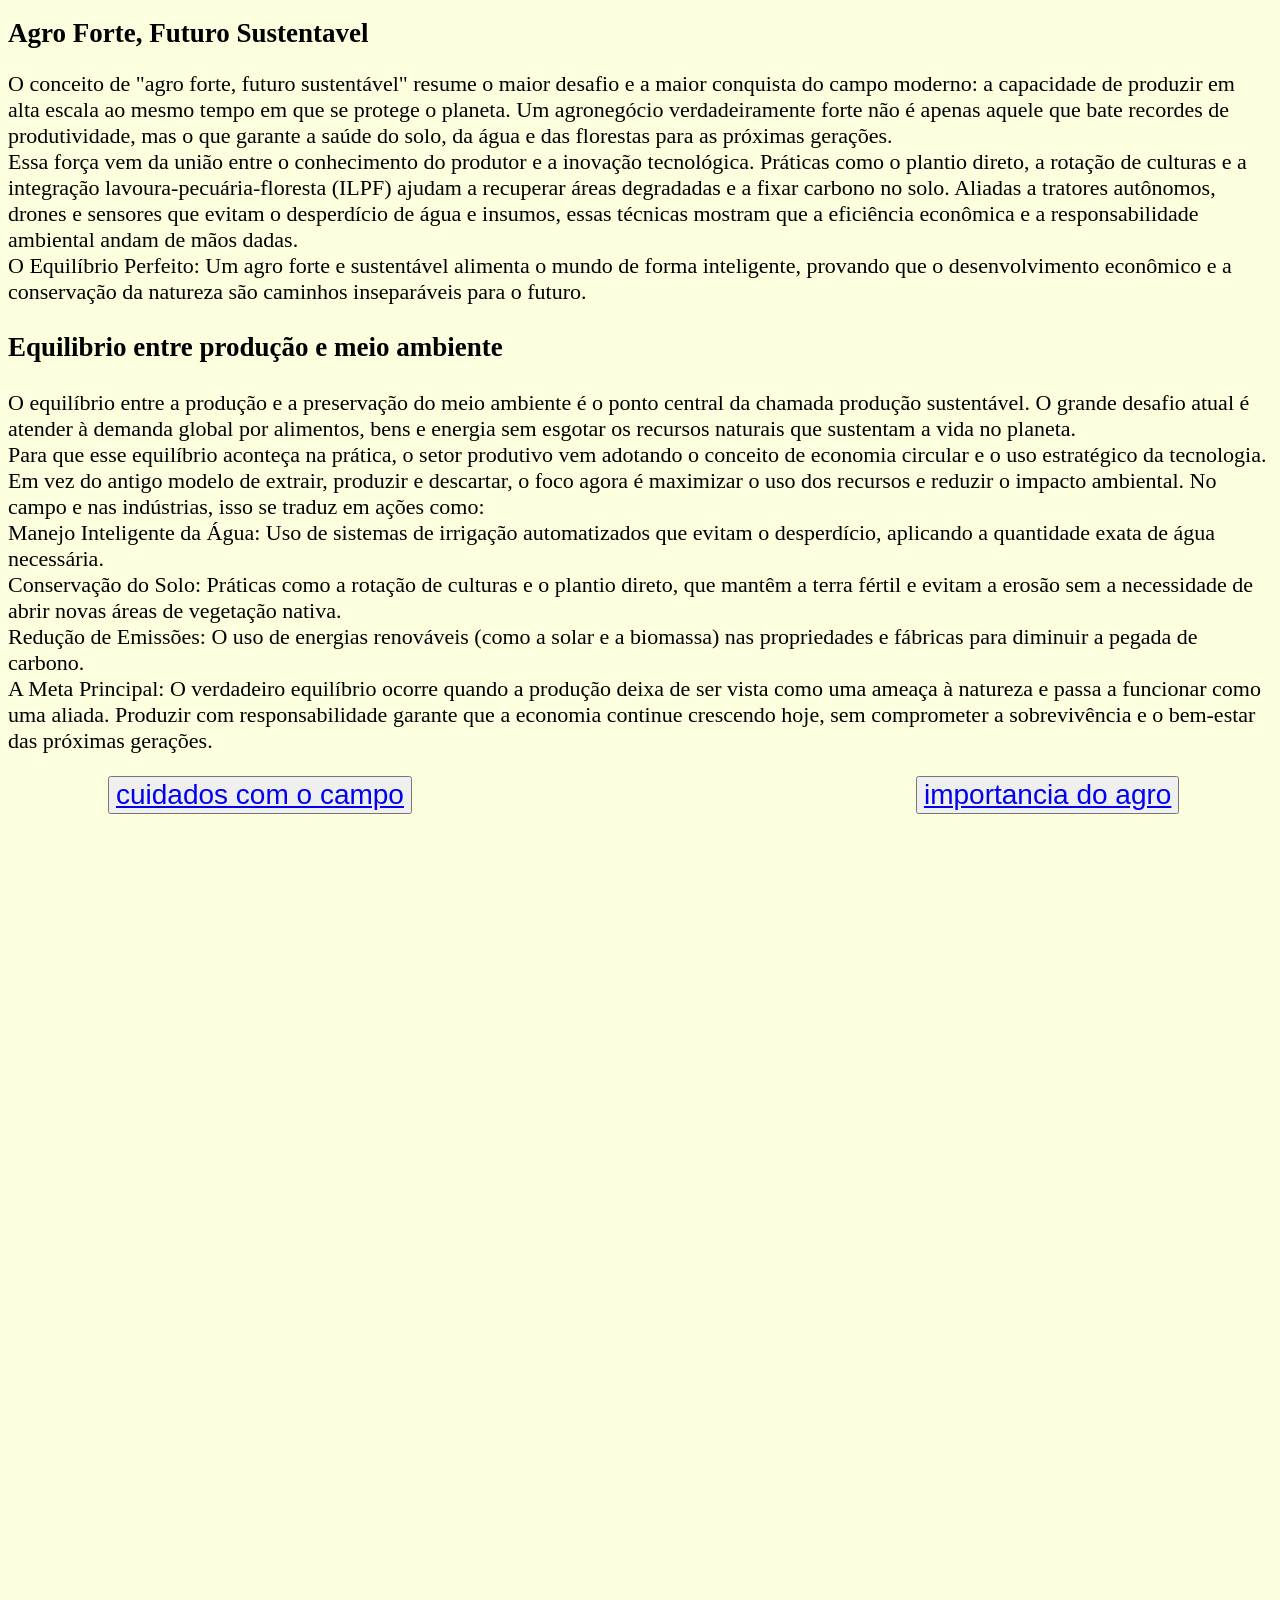
==== index.html @ 1aec77f8 "Add files via upload" ====
<!DOCTYPE html>
<html lang="pt-BR"
<head>
    <meta charset="UTF-8">
<link rel="stylesheet" href="srtyle.css"
    


</header>

<title>Agro forte futuro Sustentavel</title>
    <body class = "body">
    <h1 class="titulo">Agro Forte, Futuro Sustentavel</h1>

<p class ="paragrafo">O conceito de "agro forte, futuro sustentável" resume o maior desafio e a maior conquista do campo moderno: a capacidade de produzir em alta escala ao mesmo tempo em que se protege o planeta. Um agronegócio verdadeiramente forte não é apenas aquele que bate recordes de produtividade, mas o que garante a saúde do solo, da água e das florestas para as próximas gerações.<br>
    Essa força vem da união entre o conhecimento do produtor e a inovação tecnológica. Práticas como o plantio direto, a rotação de culturas e a integração lavoura-pecuária-floresta (ILPF) ajudam a recuperar áreas degradadas e a fixar carbono no solo. Aliadas a tratores autônomos, drones e sensores que evitam o desperdício de água e insumos, essas técnicas mostram que a eficiência econômica e a responsabilidade ambiental andam de mãos dadas.<br>   
    O Equilíbrio Perfeito: Um agro forte e sustentável alimenta o mundo de forma inteligente, provando que o desenvolvimento econômico e a conservação da natureza são caminhos inseparáveis para o futuro.<br></p>
<P class = "titulo">Equilibrio entre produção e meio ambiente</P>
<p class ="paragrafo">O equilíbrio entre a produção e a preservação do meio ambiente é o ponto central da chamada produção sustentável. O grande desafio atual é atender à demanda global por alimentos, bens e energia sem esgotar os recursos naturais que sustentam a vida no planeta.<br>
    Para que esse equilíbrio aconteça na prática, o setor produtivo vem adotando o conceito de economia circular e o uso estratégico da tecnologia. Em vez do antigo modelo de extrair, produzir e descartar, o foco agora é maximizar o uso dos recursos e reduzir o impacto ambiental. No campo e nas indústrias, isso se traduz em ações como:<br>    
    Manejo Inteligente da Água: Uso de sistemas de irrigação automatizados que evitam o desperdício, aplicando a quantidade exata de água necessária.<br>   
    Conservação do Solo: Práticas como a rotação de culturas e o plantio direto, que mantêm a terra fértil e evitam a erosão sem a necessidade de abrir novas áreas de vegetação nativa.<br>  
    Redução de Emissões: O uso de energias renováveis (como a solar e a biomassa) nas propriedades e fábricas para diminuir a pegada de carbono.<br>   
    A Meta Principal: O verdadeiro equilíbrio ocorre quando a produção deixa de ser vista como uma ameaça à natureza e passa a funcionar como uma aliada. Produzir com responsabilidade garante que a economia continue crescendo hoje, sem comprometer a sobrevivência e o bem-estar das próximas gerações.<br></p>

<button class = "botao-3"><A href = cuidadoscomocampo.html  >cuidados com o campo<br></A></button>

<button class = "botao"><A href = importanciadoagro.html  >importancia do agro<br></A></button>
<button class = "botao-2"><A href = tecnologianocampo.html  >tecnologia no campo</A></button>

</body>
---- srtyle.css ----
.titulo {
    
    font-size: 27px;
    font-weight: bold;
    }
    .paragrafo {

        font-size: 22px;
    }


    body   {

background-color: rgb(252, 255, 222);

    }


 .botao  {
margin-left: 500px;
font-size: 28px;
margin-bottom: 34px; 


}
.botao-2 {
    font-size: 28px;
margin-left: 1500px;
margin-bottom: 3500px;
}


.botao-3 {

font-size: 28px;
margin-left: 100px;

}
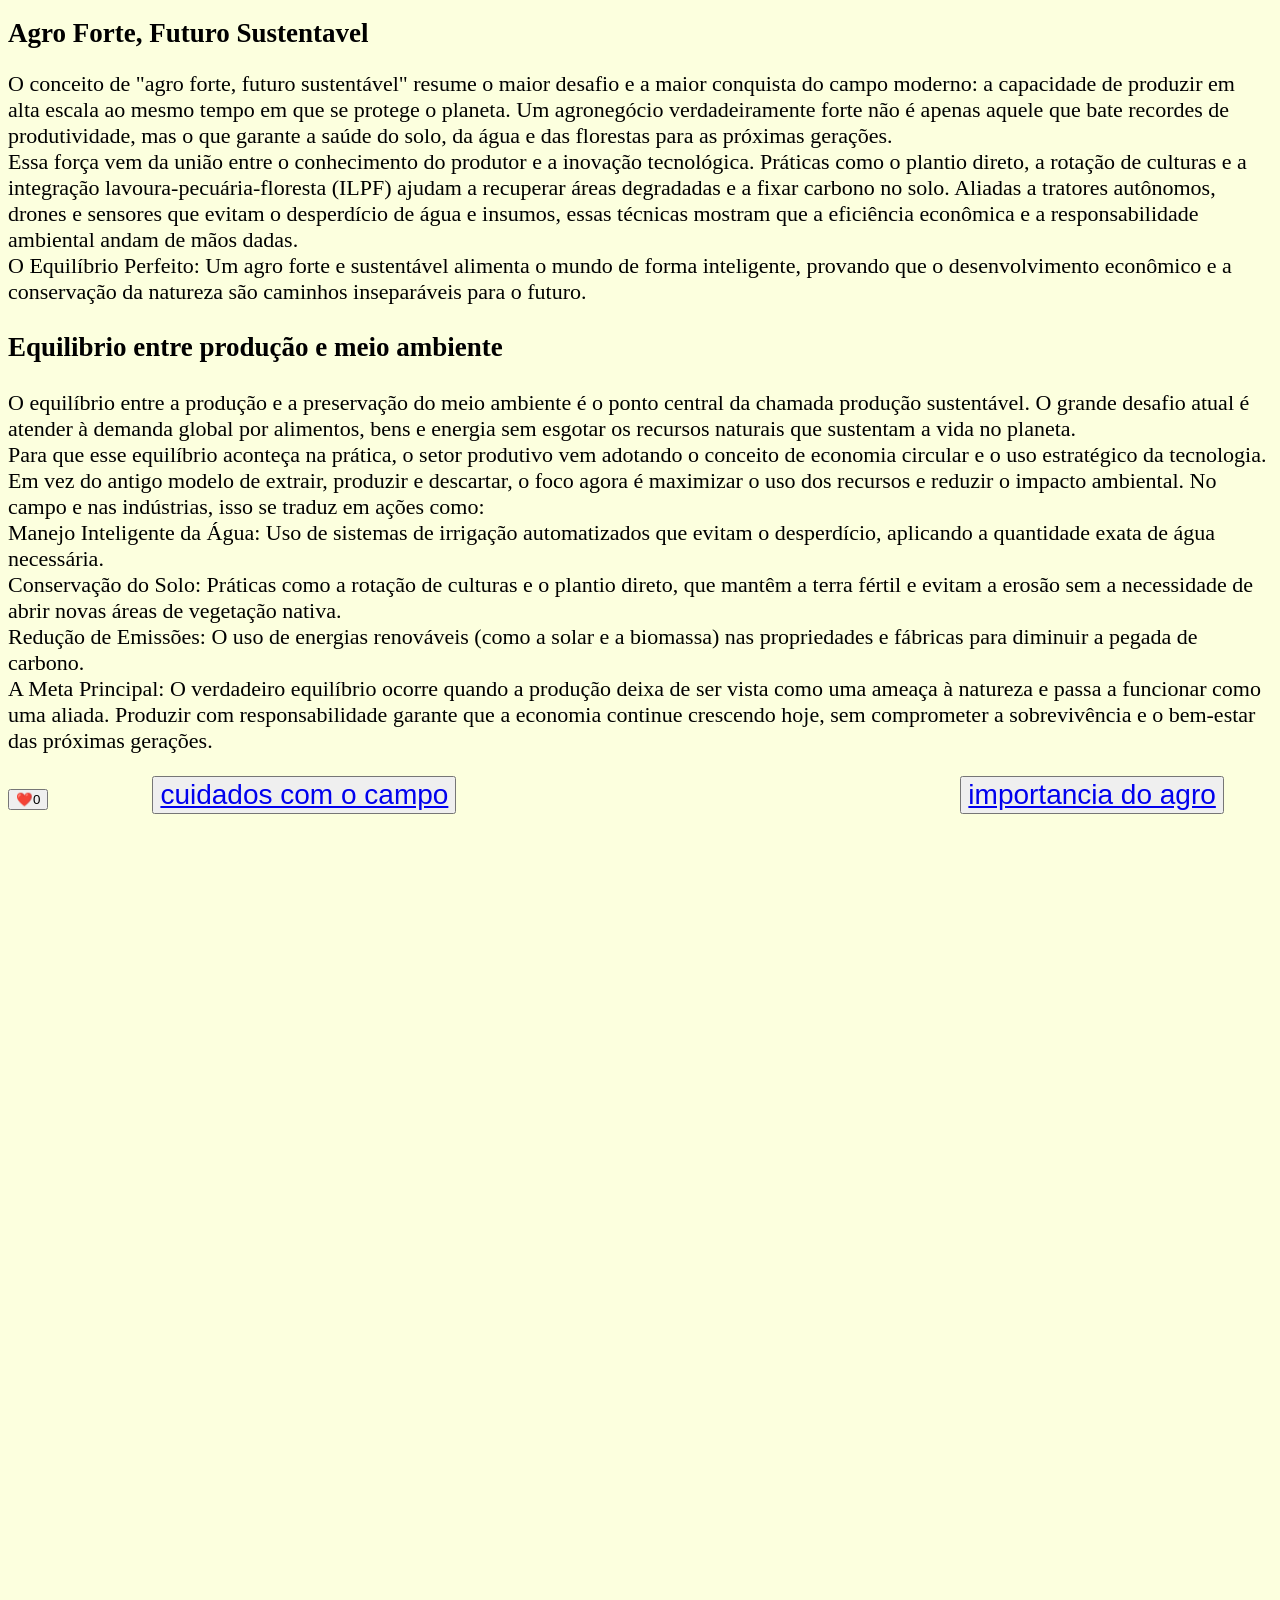
==== commit e59216f7: "Update index.html with button and script enhancements Fixed HTML structure and added button click fu" ====
--- a/index.html
+++ b/index.html
@@ -1,9 +1,9 @@
 <!DOCTYPE html>
-<html lang="pt-BR"
+<html lang="pt-BR">
 <head>
     <meta charset="UTF-8">
-<link rel="stylesheet" href="srtyle.css"
-    
+<link rel="stylesheet" href="srtyle.css">
+
 
 
 </header>
@@ -23,9 +23,37 @@
     Redução de Emissões: O uso de energias renováveis (como a solar e a biomassa) nas propriedades e fábricas para diminuir a pegada de carbono.<br>   
     A Meta Principal: O verdadeiro equilíbrio ocorre quando a produção deixa de ser vista como uma ameaça à natureza e passa a funcionar como uma aliada. Produzir com responsabilidade garante que a economia continue crescendo hoje, sem comprometer a sobrevivência e o bem-estar das próximas gerações.<br></p>
 
+
+<button>❤️<span>0</span></button>
+
+
+
 <button class = "botao-3"><A href = cuidadoscomocampo.html  >cuidados com o campo<br></A></button>
 
 <button class = "botao"><A href = importanciadoagro.html  >importancia do agro<br></A></button>
 <button class = "botao-2"><A href = tecnologianocampo.html  >tecnologia no campo</A></button>
 
-</body>+</body>
+
+</html>
+
+<script>
+
+
+const botao = document.querySelector("button");
+botao.addEventListener("click", BotaoClicado);
+
+
+function BotaoClicado () {
+console.log("fui clicado");
+}
+
+function BotaoClicado () {
+let texto = botao.querySelector("span");
+texto.textContent++;
+
+}
+
+
+
+</script>
